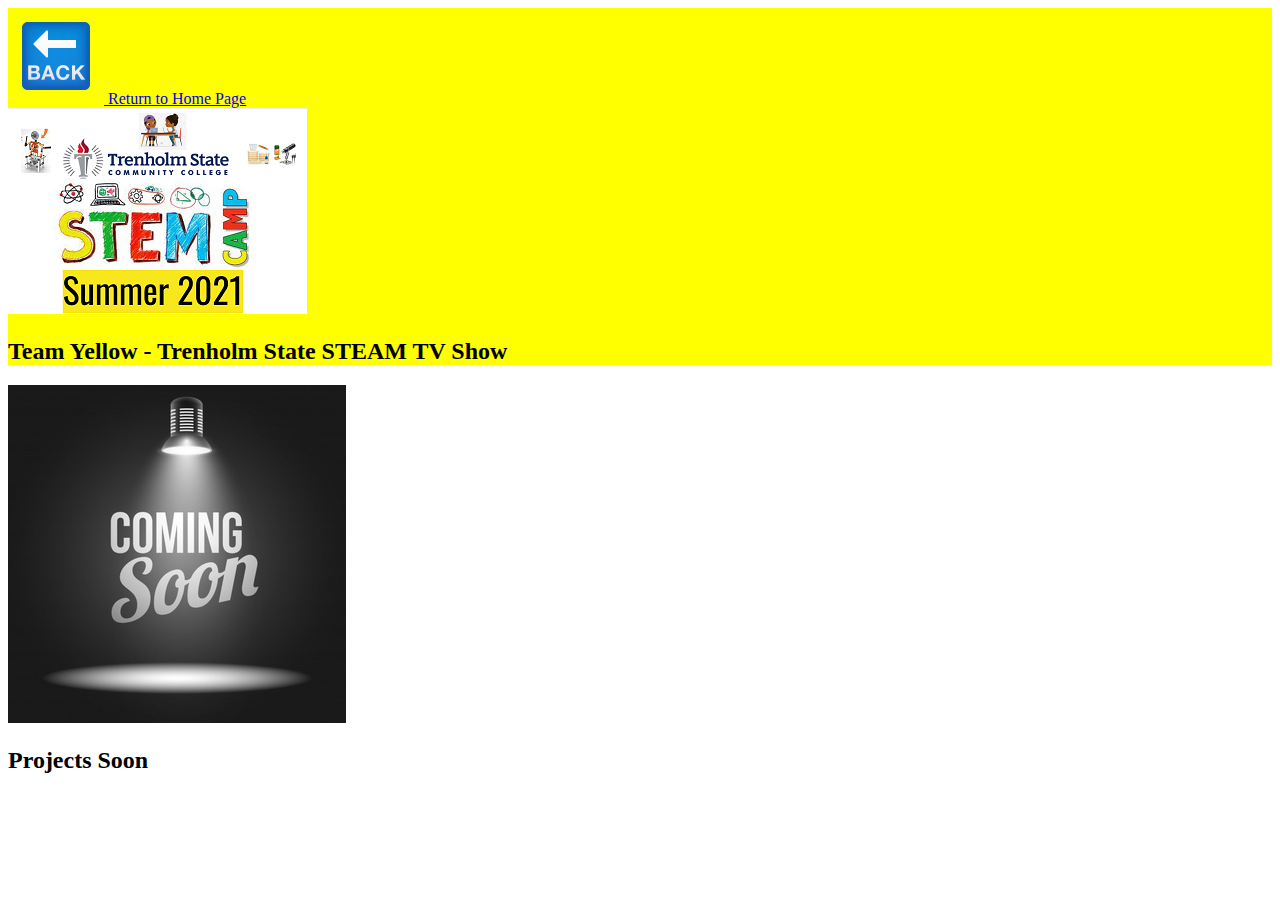
==== teams/teamskyblue.html @ 65c3c53c "k" ====
<!DOCTYPE HTML>

<html>
	<head>
		<title>Team Yellow - Trenholm State STEAM Summer Camp 2021</title>
		<meta charset="utf-8" />
		<meta name="viewport" content="width=device-width, initial-scale=1, user-scalable=no" />
		<link rel="stylesheet" href="assets/css/main.css" />
	</head>
	<body class="is-preload homepage">
		<div id="page-wrapper" style="background: yellow">
			<!-- Banner -->
				<div id="banner-wrapper">
					<a href="../index.html"><img src="../images/back-arrow-emoji.png"> Return to Home Page</a>
					
					<div id="banner" class="box container">
						<img src="../images/stemlogo.png"/>
							<div>
								<h2>Team Yellow - Trenholm State STEAM TV Show</h2>
							</div>
						</div>
					</div>
				</div>

			<!-- Features -->
				<div id="features-wrapper">
					<div class="container">
						<div class="row">
							<div class="col-4 col-12-medium">

								<!-- Box -->
									<section class="box feature">
										<a href="#" class="image featured"><img src="../images/soon.jpg" alt="" /></a>
										<div class="inner">
											<header>
												<h2>Projects Soon</h2>
											</header>
										</div>
									</section>

							</div>
						
						</div>
					</div>
				</div>

			</div>

		<!-- Scripts -->

			<script src="assets/js/jquery.min.js"></script>
			<script src="assets/js/jquery.dropotron.min.js"></script>
			<script src="assets/js/browser.min.js"></script>
			<script src="assets/js/breakpoints.min.js"></script>
			<script src="assets/js/util.js"></script>
			<script src="assets/js/main.js"></script>

	</body>
</html>
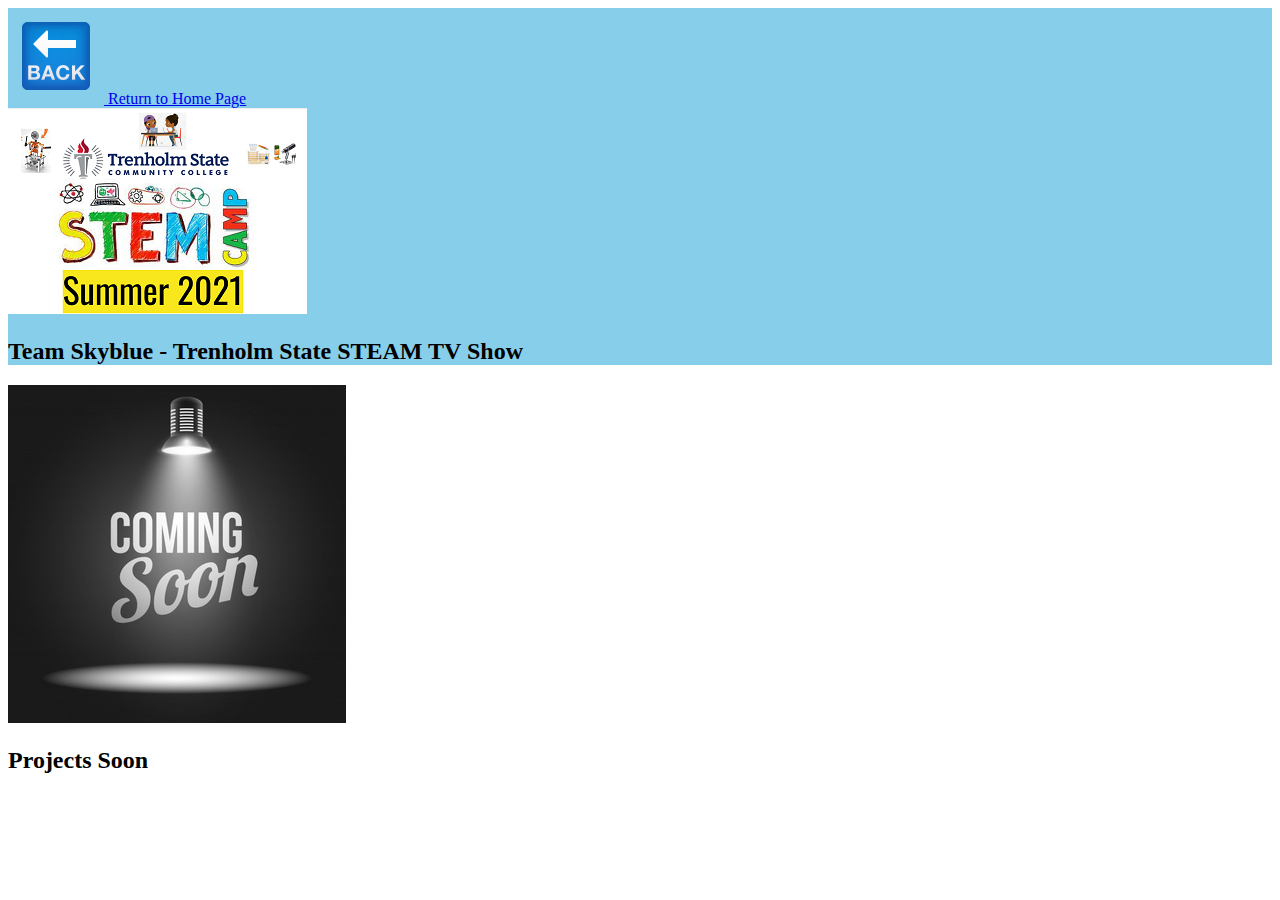
==== commit 73c34d07: "sky" ====
--- a/teams/teamskyblue.html
+++ b/teams/teamskyblue.html
@@ -2,13 +2,13 @@
 
 <html>
 	<head>
-		<title>Team Yellow - Trenholm State STEAM Summer Camp 2021</title>
+		<title>Team Skyblue - Trenholm State STEAM Summer Camp 2021</title>
 		<meta charset="utf-8" />
 		<meta name="viewport" content="width=device-width, initial-scale=1, user-scalable=no" />
 		<link rel="stylesheet" href="assets/css/main.css" />
 	</head>
 	<body class="is-preload homepage">
-		<div id="page-wrapper" style="background: yellow">
+		<div id="page-wrapper" style="background: skyblue">
 			<!-- Banner -->
 				<div id="banner-wrapper">
 					<a href="../index.html"><img src="../images/back-arrow-emoji.png"> Return to Home Page</a>
@@ -16,7 +16,7 @@
 					<div id="banner" class="box container">
 						<img src="../images/stemlogo.png"/>
 							<div>
-								<h2>Team Yellow - Trenholm State STEAM TV Show</h2>
+								<h2>Team Skyblue - Trenholm State STEAM TV Show</h2>
 							</div>
 						</div>
 					</div>
